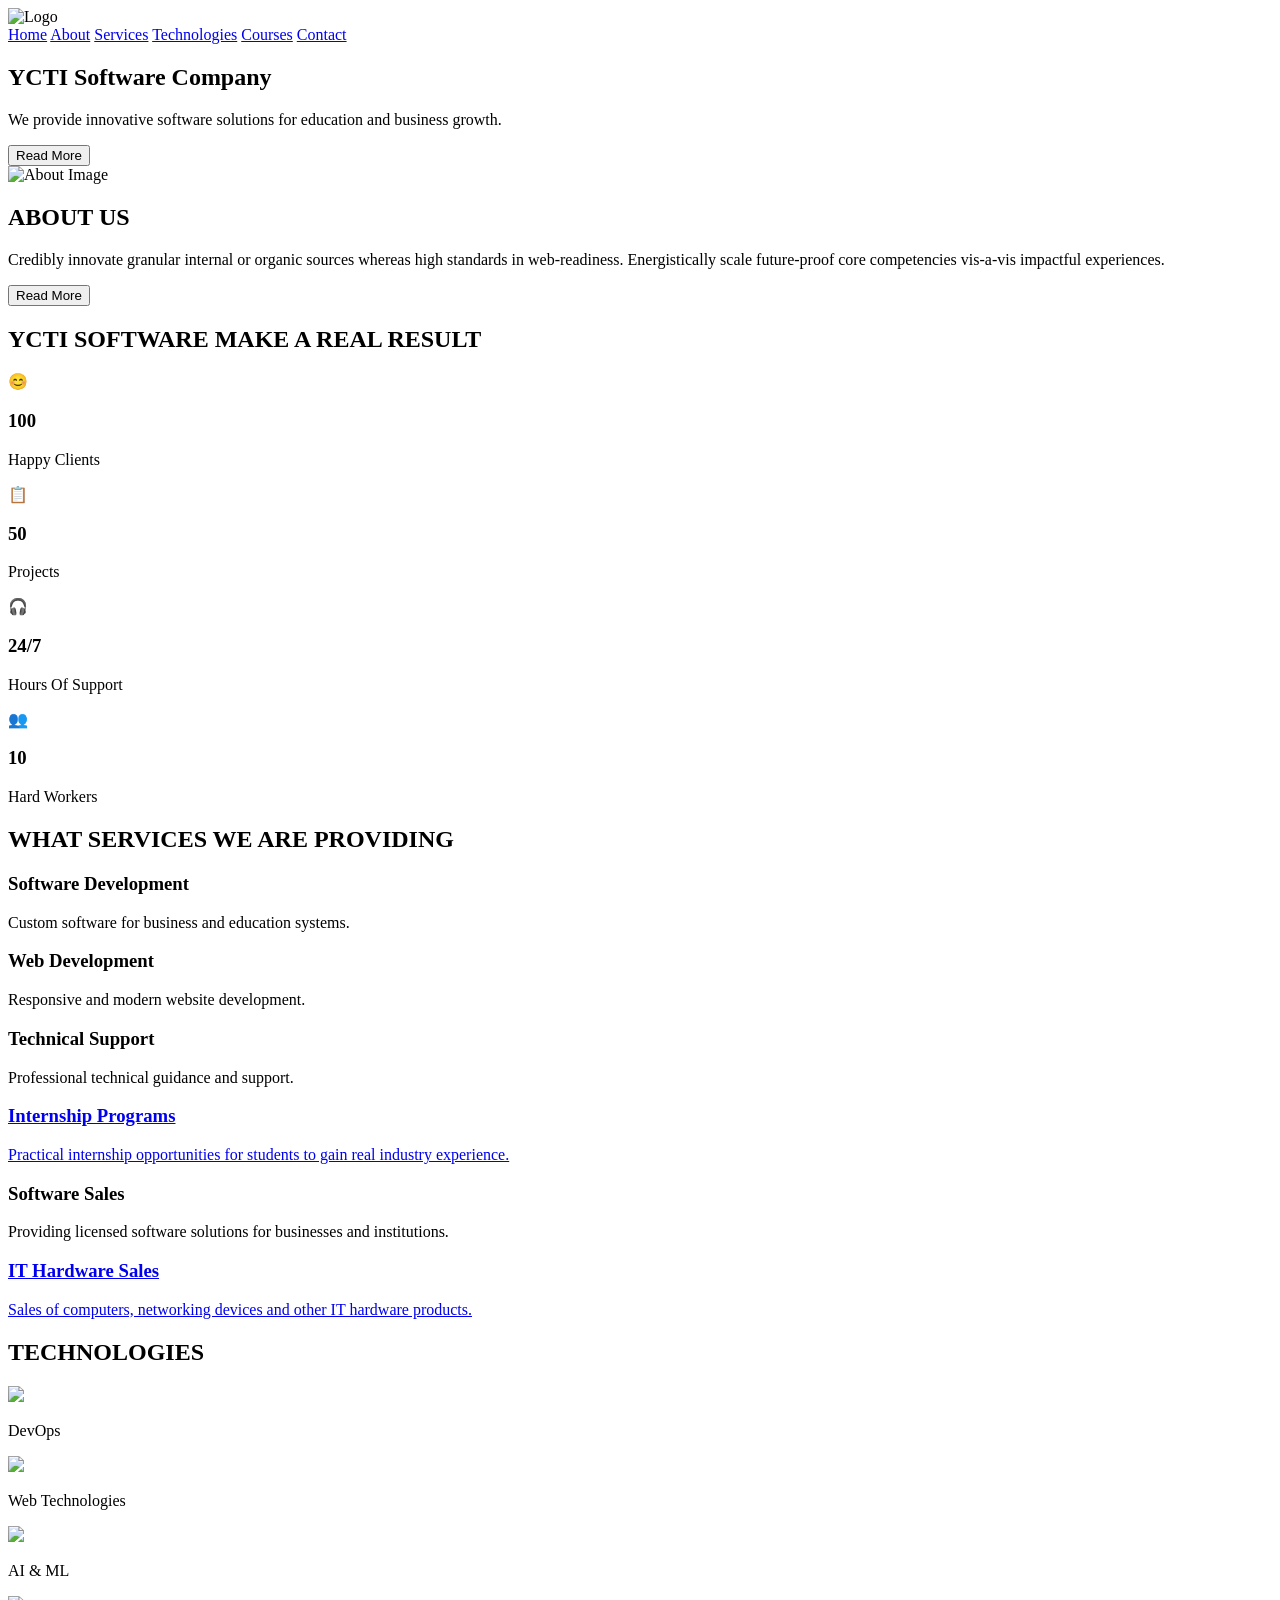
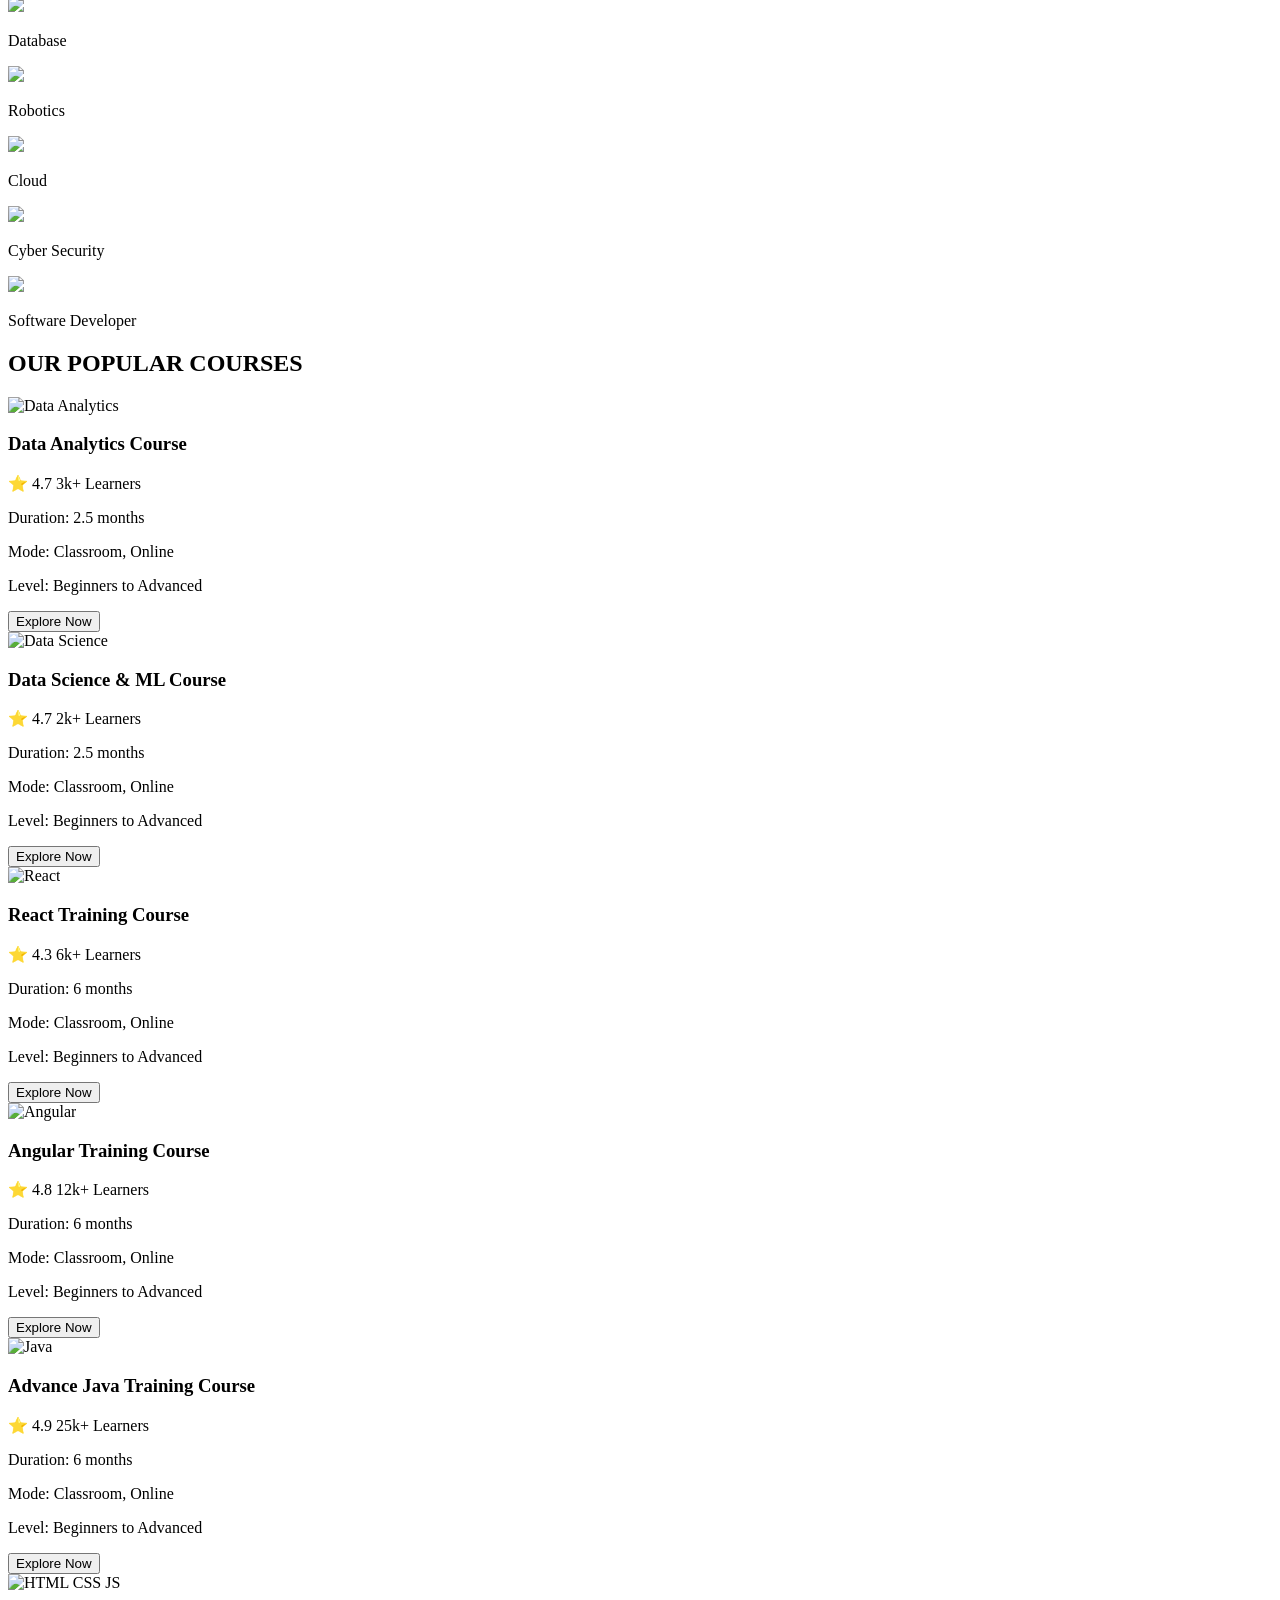
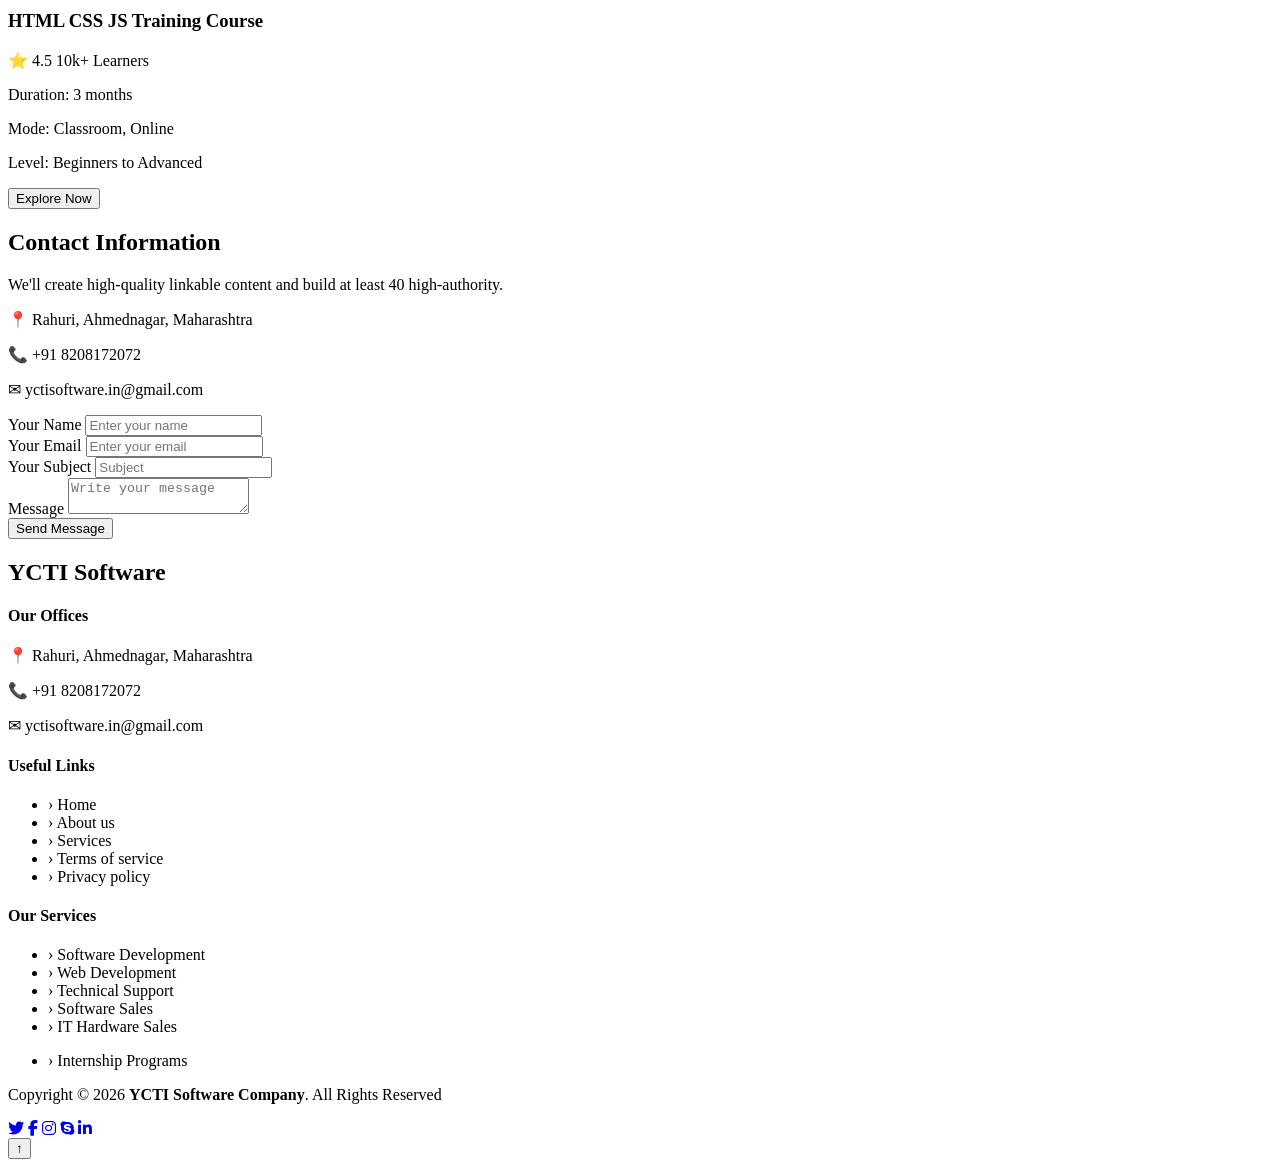
==== index.html @ c6d1f258 "Merge pull request #7 from dishan22patil-debug/main Data Science & ML Course Page" ====
<!DOCTYPE html>
<html lang="en">
<head>
    <!-- Basic page settings -->
    <meta charset="UTF-8">
    <meta name="viewport" content="width=device-width, initial-scale=1.0">

    <!-- Website title -->
    <title>YCTI Software Company</title>

    <!-- External CSS file -->
    <link rel="stylesheet" href="style/style.css">

    <!-- Font Awesome CDN for social icons -->

<link rel="stylesheet"
href="https://cdnjs.cloudflare.com/ajax/libs/font-awesome/6.5.0/css/all.min.css">


</head>

<body>

<!-- ================= HEADER / NAVBAR ================= -->

<header>

    <!-- Logo section -->
    <div class="logo-section">
        <img src="images/logo1.jpeg" alt="Logo">
    </div>

    <!-- Navigation menu -->
    <nav>
        <a href="index.html">Home</a>
        <a href="#about">About</a>
        <a href="#services">Services</a>
        <a href="#technologies">Technologies</a>
        <a href="#courses">Courses</a>
        <a href="#contact">Contact</a>
    </nav>

</header>

<!-- ================= HERO / HOME SECTION ================= -->

<section id="home" class="hero">

    <div class="hero-content">

        <h2>YCTI Software Company</h2>

        <p>We provide innovative software solutions for education and business growth.</p>

        <a href="about.html">
              <button>Read More</button>
        </a>

    </div>

</section>

<!-- ================= ABOUT SECTION ================= -->

<section id="about" class="about-section">

<div class="about-container">

    <!-- LEFT IMAGE -->
    <div class="about-image">
        <img src="https://images.unsplash.com/photo-1552664730-d307ca884978" alt="About Image">
    </div>

    <!-- RIGHT CONTENT -->
    <div class="about-content">

        <h2>ABOUT US</h2>
        <div class="line"></div>

        <p>
        Credibly innovate granular internal or organic sources whereas high
        standards in web-readiness. Energistically scale future-proof core
        competencies vis-a-vis impactful experiences.
        </p>

        <a href="about.html">
              <button class="about-btn">Read More</button>
        </a>

    </div>

</div>

</section>

<!-- ================= RESULTS / COUNTER SECTION ================= -->

<section id="results">

<h2>YCTI SOFTWARE MAKE A REAL RESULT</h2>

<div class="results-container">

<div class="result-box">
<div class="icon">😊</div>
<h3>100</h3>
<p>Happy Clients</p>
</div>

<div class="result-box">
<div class="icon">📋</div>
<h3>50</h3>
<p>Projects</p>
</div>

<div class="result-box">
<div class="icon">🎧</div>
<h3>24/7</h3>
<p>Hours Of Support</p>
</div>

<div class="result-box">
<div class="icon">👥</div>
<h3>10</h3>
<p>Hard Workers</p>
</div>

</div>

</section>

<!-- ================= SERVICES SECTION ================= -->

<section id="services">

<h2 class="services-title">WHAT SERVICES WE ARE PROVIDING</h2>

<div class="cards">

    <!-- Service 1 -->
    <div class="card">
        <h3>Software Development</h3>
        <p>Custom software for business and education systems.</p>
    </div>

    <!-- Service 2 -->
    <div class="card">
        <h3>Web Development</h3>
        <p>Responsive and modern website development.</p>
    </div>

    <!-- Service 3 -->
    <div class="card">
        <h3>Technical Support</h3>
        <p>Professional technical guidance and support.</p>
    </div>

    <!-- Service 4 -->
    <a href="internship.html" class="card-link">
    <div class="card">
        <h3>Internship Programs</h3>
        <p>Practical internship opportunities for students to gain real industry experience.</p>
    </div>
    </a>

    <!-- NEW Service 5 -->
    <div class="card">
        <h3>Software Sales</h3>
        <p>Providing licensed software solutions for businesses and institutions.</p>
    </div>

    <!-- NEW Service 6 -->
    <a href="hardware.html" class="card-link">
    <div class="card">
        <h3>IT Hardware Sales</h3>
        <p>Sales of computers, networking devices and other IT hardware products.</p>
    </div>
    </a>
</div>

</section>

<!-- ================= TECHNOLOGIES SECTION ================= -->

<section id="technologies" class="section dark">

<h2>TECHNOLOGIES</h2>

<div class="tech-grid">

    <div class="tech">
        <img src="https://cdn-icons-png.flaticon.com/512/919/919853.png">
        <p>DevOps</p>
    </div>

    <div class="tech">
        <img src="https://cdn-icons-png.flaticon.com/512/732/732212.png">
        <p>Web Technologies</p>
    </div>

    <div class="tech">
        <img src="https://cdn-icons-png.flaticon.com/512/2103/2103633.png">
        <p>AI & ML</p>
    </div>

    <div class="tech">
        <img src="https://cdn-icons-png.flaticon.com/512/4248/4248443.png">
        <p>Database</p>
    </div>

    <div class="tech">
        <img src="https://cdn-icons-png.flaticon.com/512/2593/2593025.png">
        <p>Robotics</p>
    </div>

    <div class="tech">
        <img src="https://cdn-icons-png.flaticon.com/512/4144/4144510.png">
        <p>Cloud</p>
    </div>

    <div class="tech">
        <img src="https://cdn-icons-png.flaticon.com/512/3064/3064197.png">
        <p>Cyber Security</p>
    </div>

    <div class="tech">
        <img src="https://cdn-icons-png.flaticon.com/512/2721/2721297.png">
        <p>Software Developer</p>
    </div>

</div>

</section>

<!-- ================= COURSES SECTION START ================= -->

<section id="courses" class="courses-section">

    <h2 class="courses-title">OUR POPULAR COURSES</h2>

    <div class="courses-container">

        <!-- Course 1 -->

        <div class="course-card">
            <img src="https://images.unsplash.com/photo-1551288049-bebda4e38f71" alt="Data Analytics">
            <h3>Data Analytics Course</h3>

            <div class="course-info">
                <p>⭐ 4.7 <span>3k+ Learners</span></p>
                <p>Duration: <span>2.5 months</span></p>
                <p>Mode: <span>Classroom, Online</span></p>
                <p>Level: <span>Beginners to Advanced</span></p>
            </div>
            <a href="data_analytics.html">
                <button>Explore Now</button>
            </a>
            
        </div>

        <!-- Course 2 -->

        <div class="course-card">
            <img src="https://images.unsplash.com/photo-1515879218367-8466d910aaa4" alt="Data Science">
            <h3>Data Science & ML Course</h3>

            <div class="course-info">
                <p>⭐ 4.7 <span>2k+ Learners</span></p>
                <p>Duration: <span>2.5 months</span></p>
                <p>Mode: <span>Classroom, Online</span></p>
                <p>Level: <span>Beginners to Advanced</span></p>
            </div>

            <button>Explore Now</button>
        </div>

        <!-- Course 3 -->

        <div class="course-card">
            <img src="https://images.unsplash.com/photo-1461749280684-dccba630e2f6" alt="React">
            <h3>React Training Course</h3>

            <div class="course-info">
                <p>⭐ 4.3 <span>6k+ Learners</span></p>
                <p>Duration: <span>6 months</span></p>
                <p>Mode: <span>Classroom, Online</span></p>
                <p>Level: <span>Beginners to Advanced</span></p>
            </div>

            <button>Explore Now</button>
        </div>

        <!-- Course 4 -->

        <div class="course-card">
            <img src="https://images.unsplash.com/photo-1498050108023-c5249f4df085" alt="Angular">
            <h3>Angular Training Course</h3>

            <div class="course-info">
                <p>⭐ 4.8 <span>12k+ Learners</span></p>
                <p>Duration: <span>6 months</span></p>
                <p>Mode: <span>Classroom, Online</span></p>
                <p>Level: <span>Beginners to Advanced</span></p>
            </div>

            <button>Explore Now</button>
        </div>

        <!-- Course 5 -->

        <div class="course-card">
            <img src="https://images.unsplash.com/photo-1517694712202-14dd9538aa97" alt="Java">
            <h3>Advance Java Training Course</h3>

            <div class="course-info">
                <p>⭐ 4.9 <span>25k+ Learners</span></p>
                <p>Duration: <span>6 months</span></p>
                <p>Mode: <span>Classroom, Online</span></p>
                <p>Level: <span>Beginners to Advanced</span></p>
            </div>

            <button>Explore Now</button>
        </div>

        <!-- Course 6 -->

        <div class="course-card">
            <img src="https://images.unsplash.com/photo-1504639725590-34d0984388bd" alt="HTML CSS JS">
            <h3>HTML CSS JS Training Course</h3>

            <div class="course-info">
                <p>⭐ 4.5 <span>10k+ Learners</span></p>
                <p>Duration: <span>3 months</span></p>
                <p>Mode: <span>Classroom, Online</span></p>
                <p>Level: <span>Beginners to Advanced</span></p>
            </div>

            <button>Explore Now</button>
        </div>

    </div>

</section>

<!-- ================= COURSES SECTION END ================= -->

<section id="contact">

<div class="contact-container">

<!-- LEFT SIDE CONTACT INFO -->

<div class="contact-info">

<h2>Contact Information</h2>

<p>We'll create high-quality linkable content and build at least 40 high-authority.</p>

<p>📍 Rahuri, Ahmednagar, Maharashtra</p>
<p>📞 +91 8208172072</p>
<p>✉ yctisoftware.in@gmail.com</p>

</div>

<!-- RIGHT SIDE FORM -->

<div class="contact-form">

<form>

<div class="form-row">

<div class="input-box">
<label>Your Name</label>
<input type="text" placeholder="Enter your name">
</div>

<div class="input-box">
<label>Your Email</label>
<input type="email" placeholder="Enter your email">
</div>

</div>

<div class="input-box">
<label>Your Subject</label>
<input type="text" placeholder="Subject">
</div>

<div class="input-box">
<label>Message</label>
<textarea placeholder="Write your message"></textarea>
</div>

<button type="submit">Send Message</button>

</form>

</div>

</div>

</section>

<!-- ================= FOOTER ================= -->

<footer class="footer">

<div class="footer-container">

<!-- ===== COMPANY INFO ===== -->

<div class="footer-col company">

<h2 class="logo">YCTI Software</h2>

<h4>Our Offices</h4>

<p>📍 Rahuri, Ahmednagar, Maharashtra</p>
<p>📞 +91 8208172072</p>
<p>✉  yctisoftware.in@gmail.com</p>

</div>

<!-- ===== USEFUL LINKS ===== -->

<div class="footer-col">

<h4>Useful Links</h4>

<ul>
<li>› Home</li>
<li>› About us</li>
<li>› Services</li>
<li>› Terms of service</li>
<li>› Privacy policy</li>
</ul>

</div>

<!-- ===== SERVICES ===== -->

<div class="footer-col">

<h4>Our Services</h4>

<ul>
<li>› Software Development</li>
<li>› Web Development</li>
<li>› Technical Support</li>
<li>› Software Sales</li>
<li>› IT Hardware Sales</li>
</ul>

</div>

<!-- ===== MORE SERVICES ===== -->

<div class="footer-col">

<ul class="extra-services">

<li>› Internship Programs</li>

</ul>

</div>

</div>

<!-- ===== BOTTOM BAR ===== -->

<div class="footer-bottom">

<p>
Copyright © 2026 <b>YCTI Software Company</b>. 
All Rights Reserved
</p>

<div class="social-icons">

<a href="#"><i class="fab fa-twitter"></i></a>
<a href="#"><i class="fab fa-facebook-f"></i></a>
<a href="#"><i class="fab fa-instagram"></i></a>
<a href="#"><i class="fab fa-skype"></i></a>
<a href="#"><i class="fab fa-linkedin-in"></i></a>

</div>

</div>

</footer>

<!-- ===== BACK TO TOP BUTTON ===== -->

<button id="topBtn">↑</button>
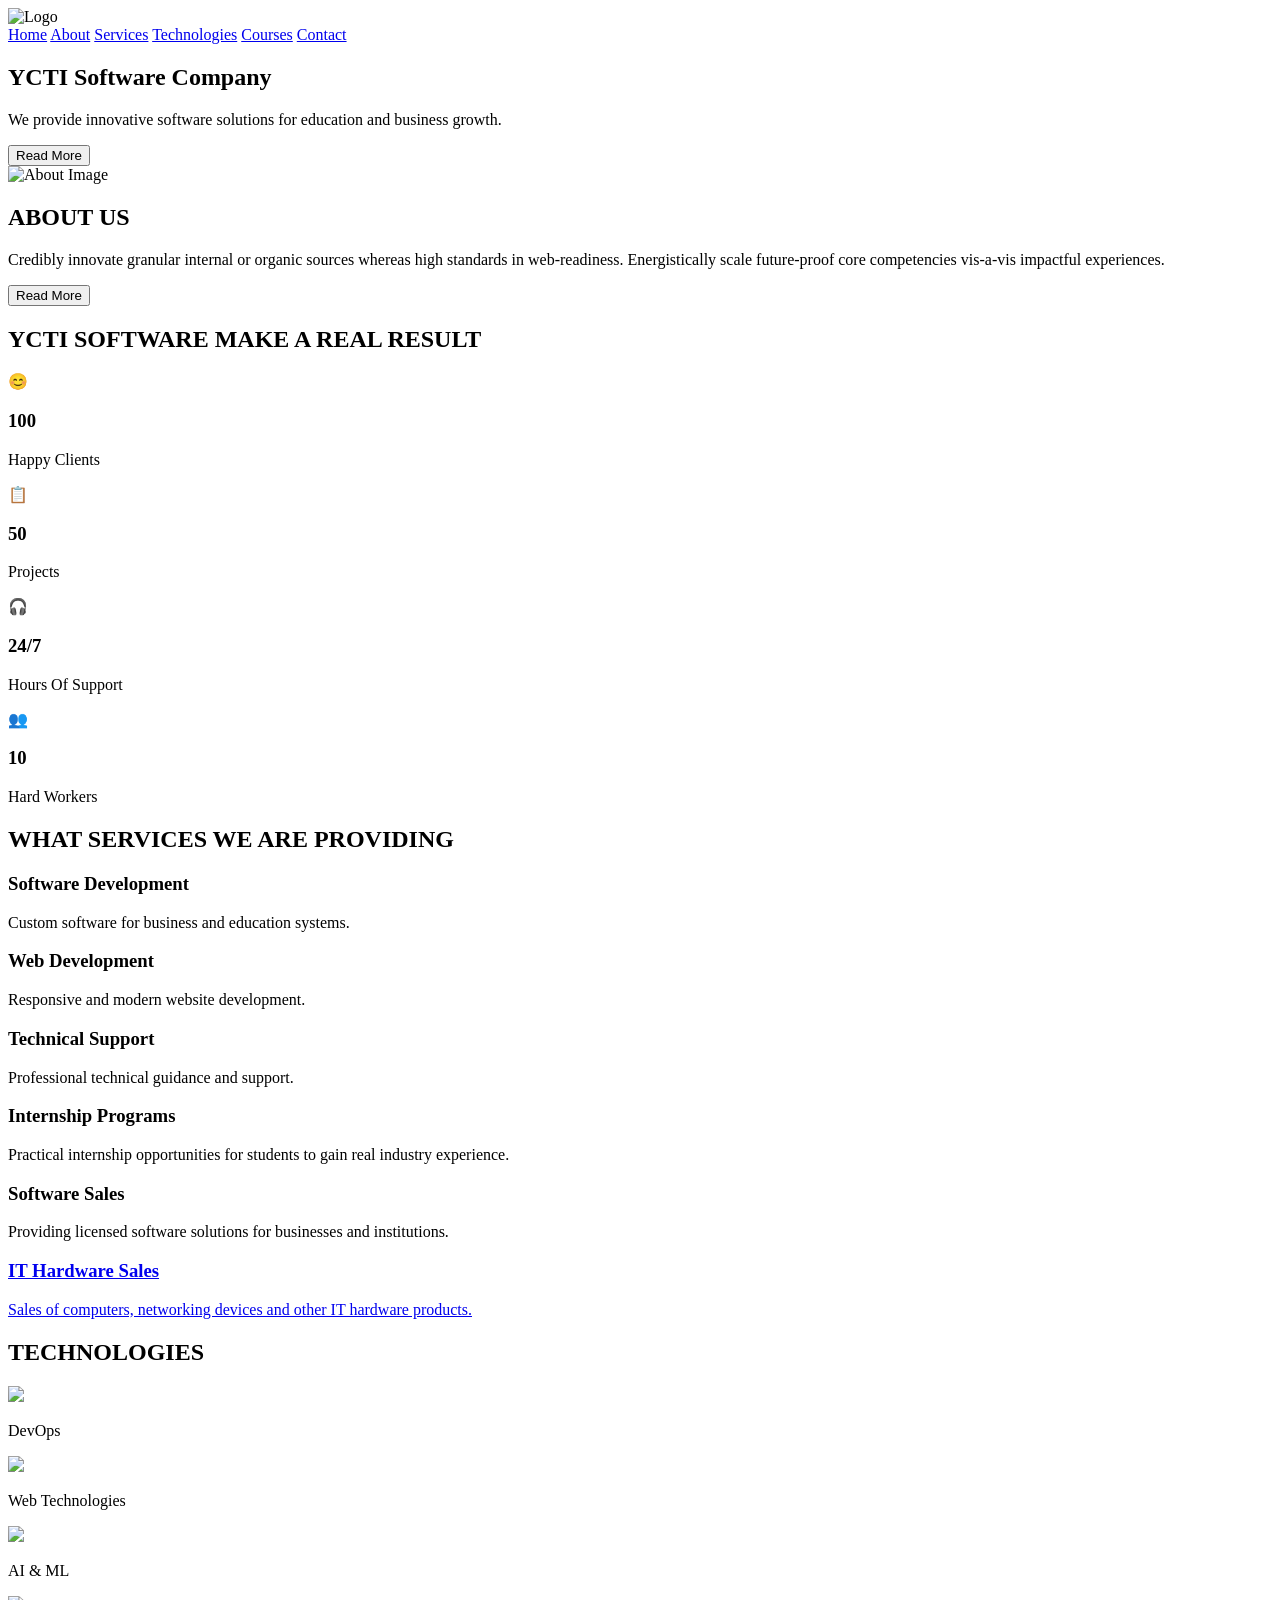
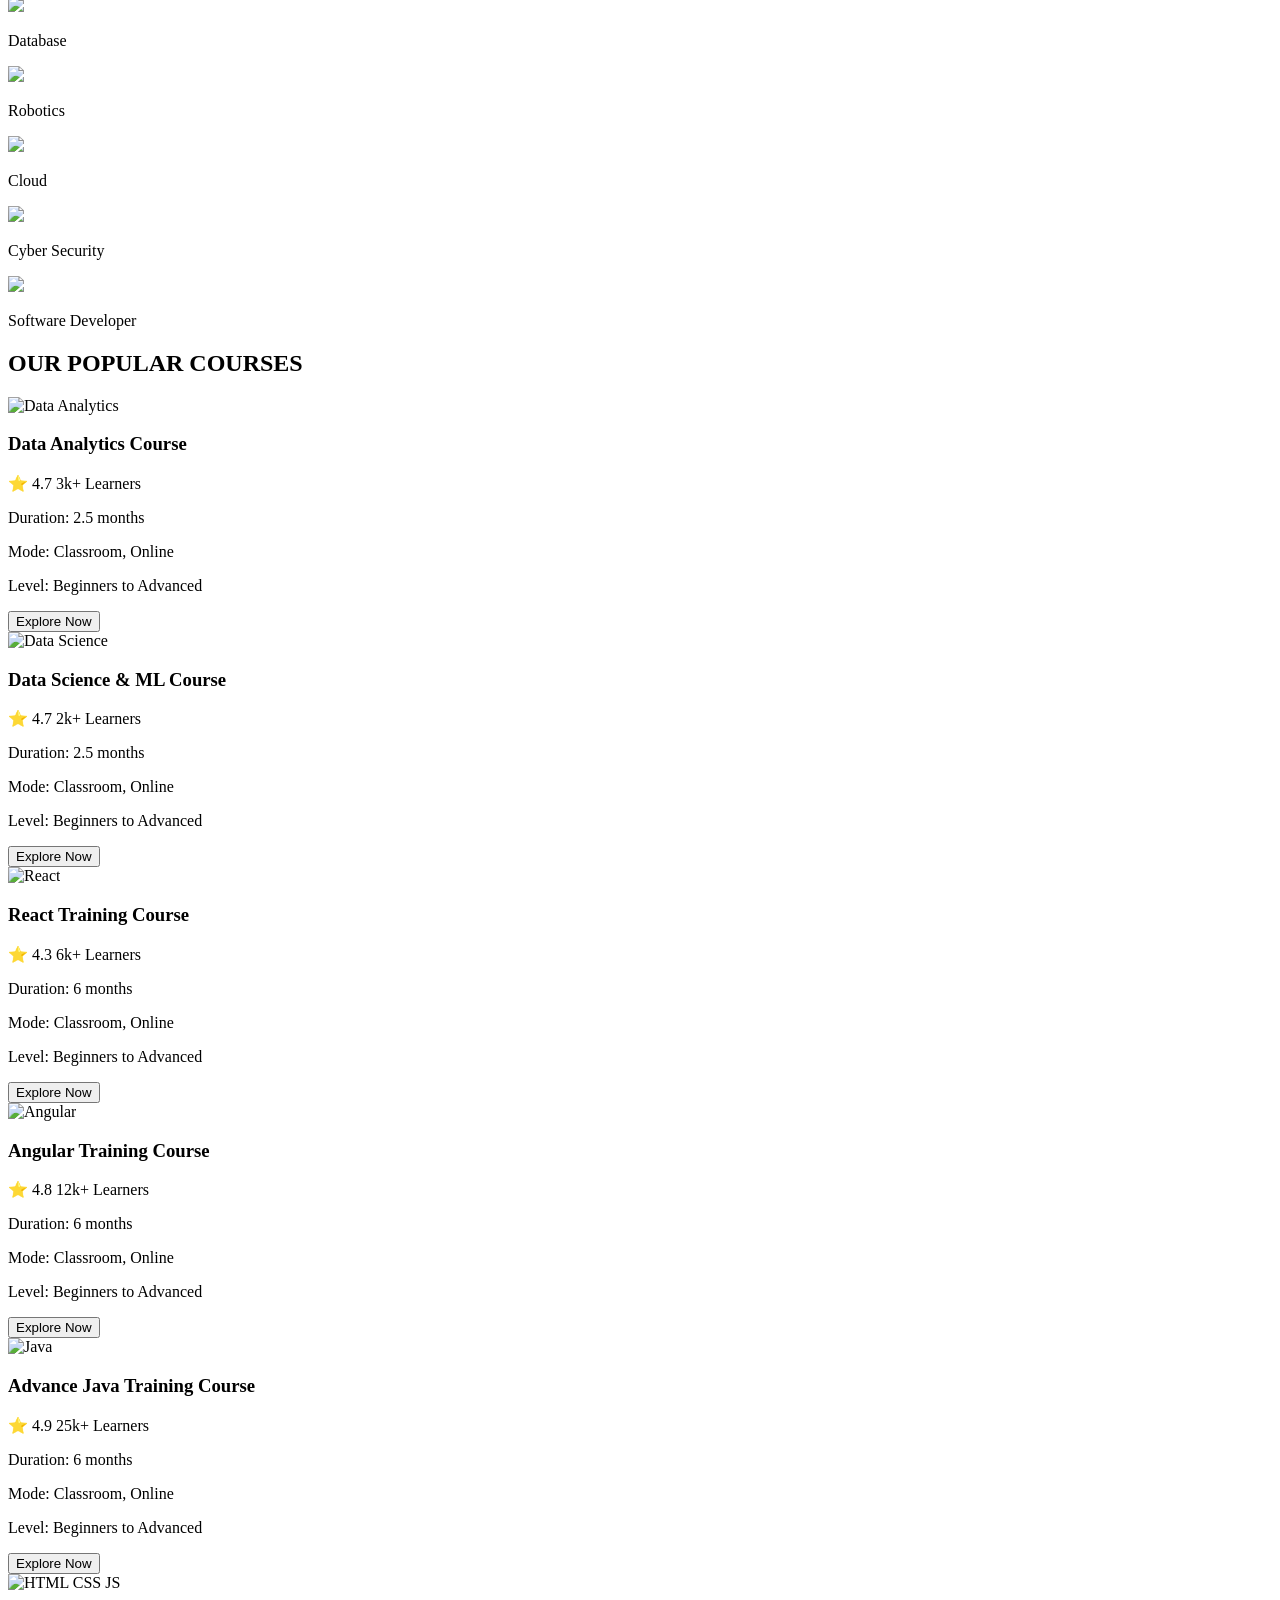
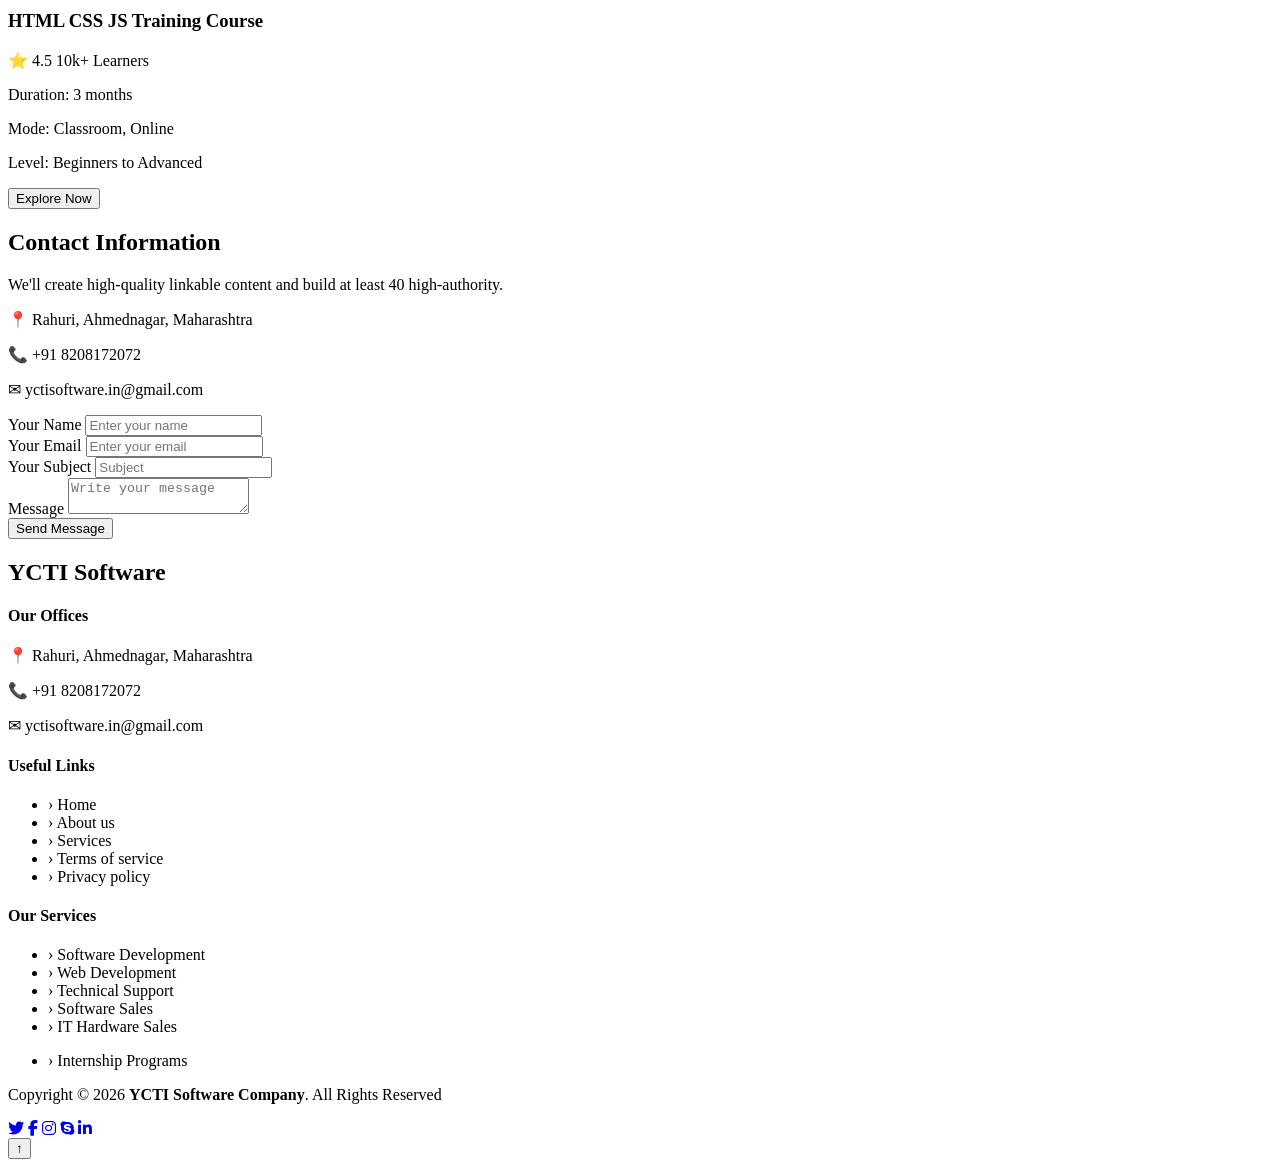
==== commit 6da55306: "added html courses page" ====
--- a/index.html
+++ b/index.html
@@ -156,12 +156,10 @@
     </div>
 
     <!-- Service 4 -->
-    <a href="internship.html" class="card-link">
     <div class="card">
         <h3>Internship Programs</h3>
         <p>Practical internship opportunities for students to gain real industry experience.</p>
     </div>
-    </a>
 
     <!-- NEW Service 5 -->
     <div class="card">
@@ -319,7 +317,9 @@
                 <p>Level: <span>Beginners to Advanced</span></p>
             </div>
 
+             <a href="java.html">
             <button>Explore Now</button>
+            </a>
         </div>
 
         <!-- Course 6 -->
@@ -335,7 +335,10 @@
                 <p>Level: <span>Beginners to Advanced</span></p>
             </div>
 
+             <a href="web.html">
             <button>Explore Now</button>
+            </a>
+            
         </div>
 
     </div>
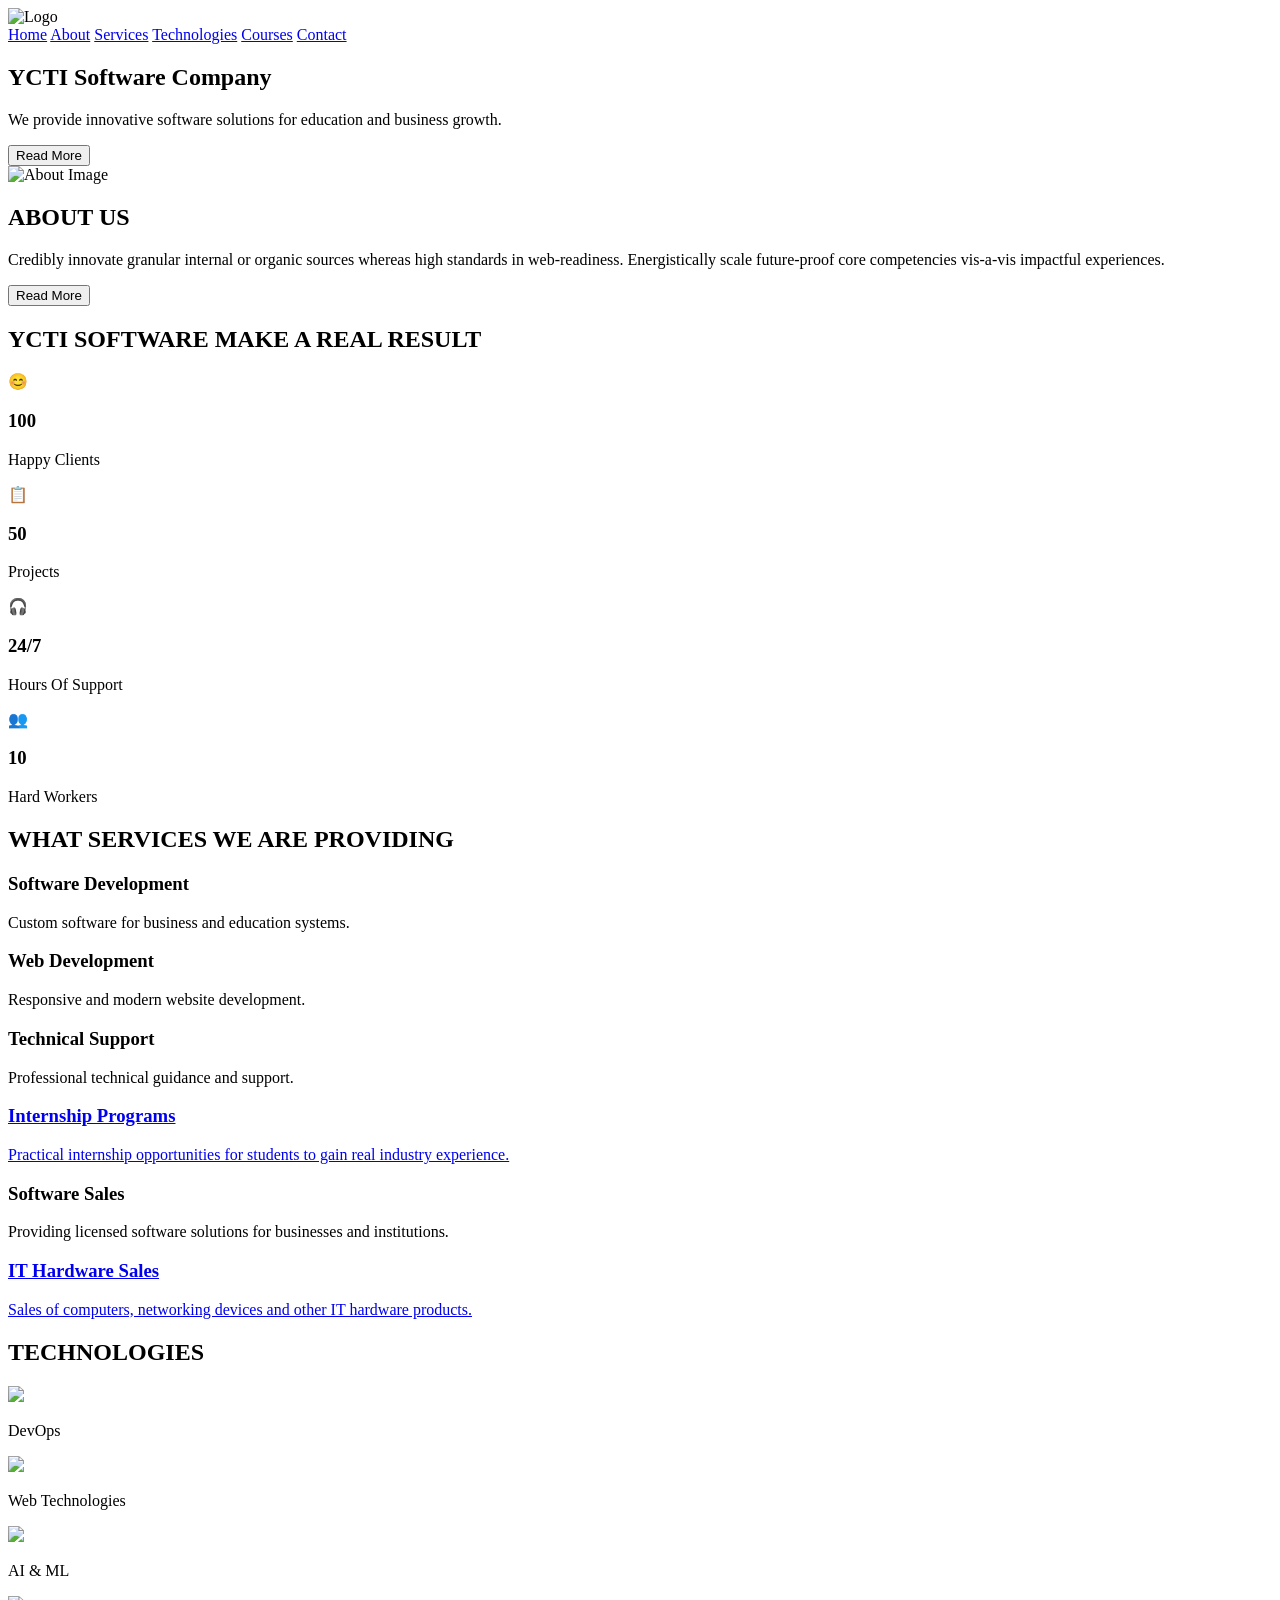
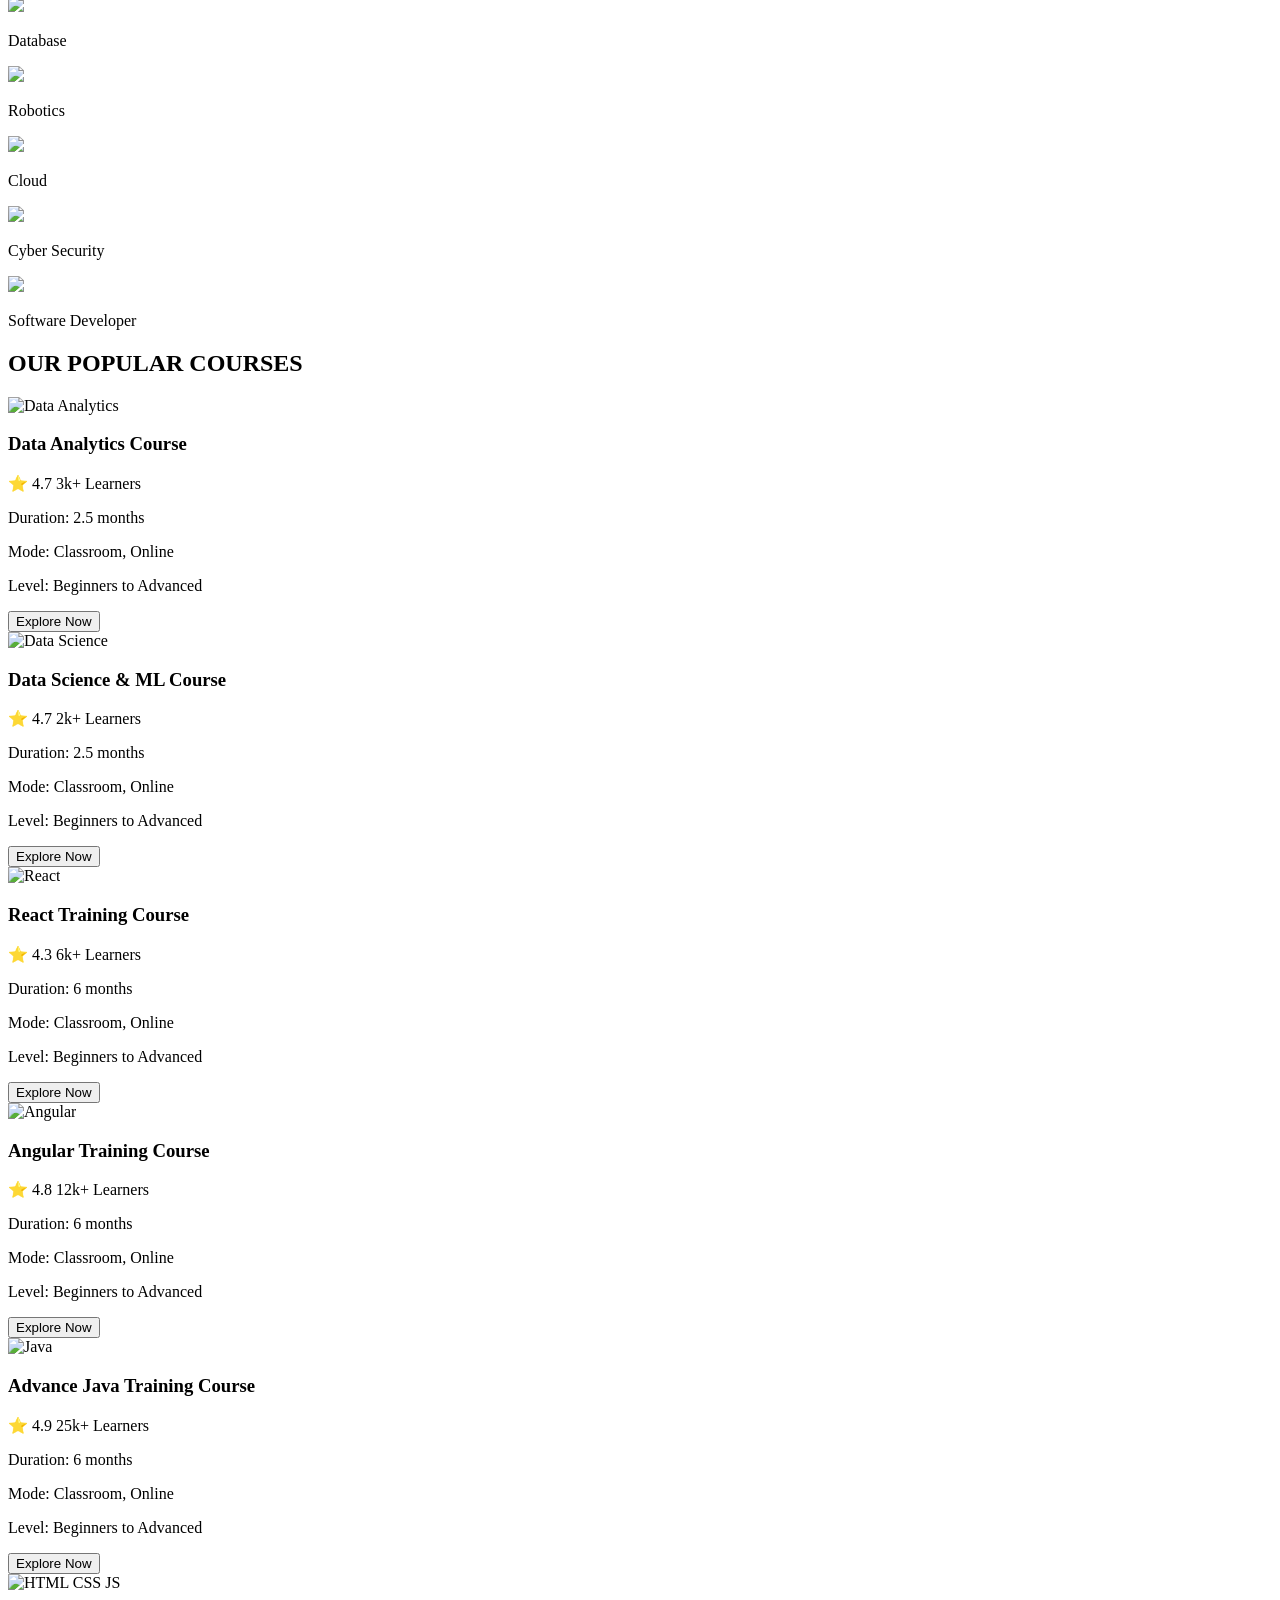
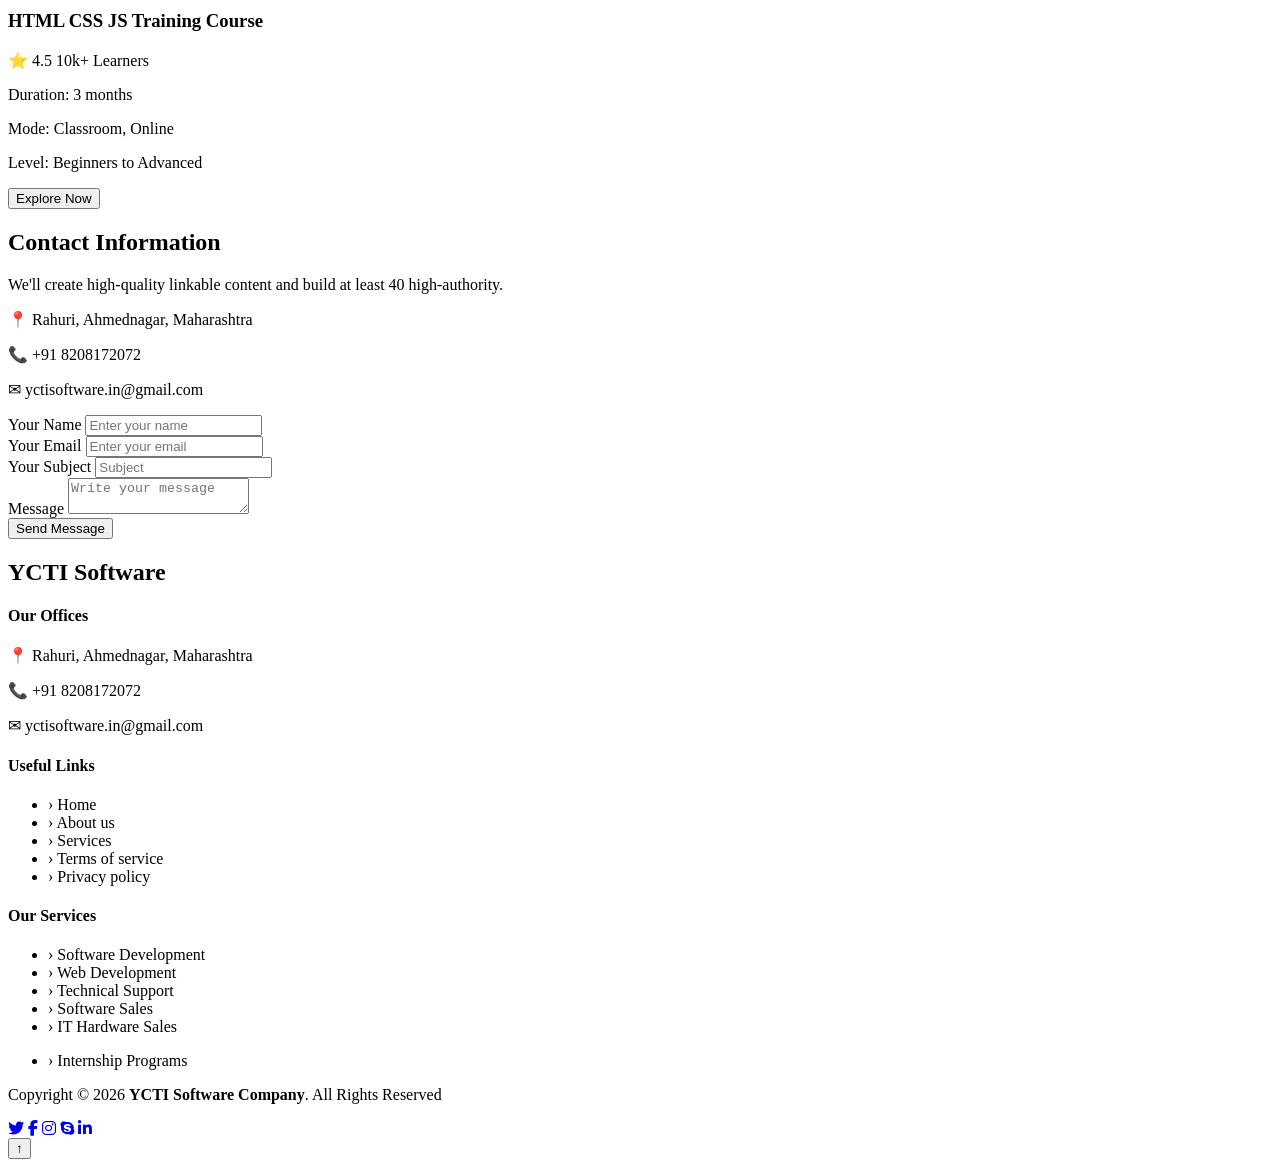
==== commit 2f03c273: "Merge branch 'main' of https://github.com/avidhate152002/YCTIsoftware_webProject" ====
--- a/index.html
+++ b/index.html
@@ -156,10 +156,12 @@
     </div>
 
     <!-- Service 4 -->
+    <a href="internship.html" class="card-link">
     <div class="card">
         <h3>Internship Programs</h3>
         <p>Practical internship opportunities for students to gain real industry experience.</p>
     </div>
+    </a>
 
     <!-- NEW Service 5 -->
     <div class="card">
@@ -285,7 +287,10 @@
                 <p>Level: <span>Beginners to Advanced</span></p>
             </div>
 
-            <button>Explore Now</button>
+            <a href="React_Course.html">
+                <button>Explore Now</button>
+            </a>
+            
         </div>
 
         <!-- Course 4 -->
@@ -301,7 +306,10 @@
                 <p>Level: <span>Beginners to Advanced</span></p>
             </div>
 
-            <button>Explore Now</button>
+            <a href="Angular_Course.html">
+                <button>Explore Now</button>
+            </a>
+            
         </div>
 
         <!-- Course 5 -->
